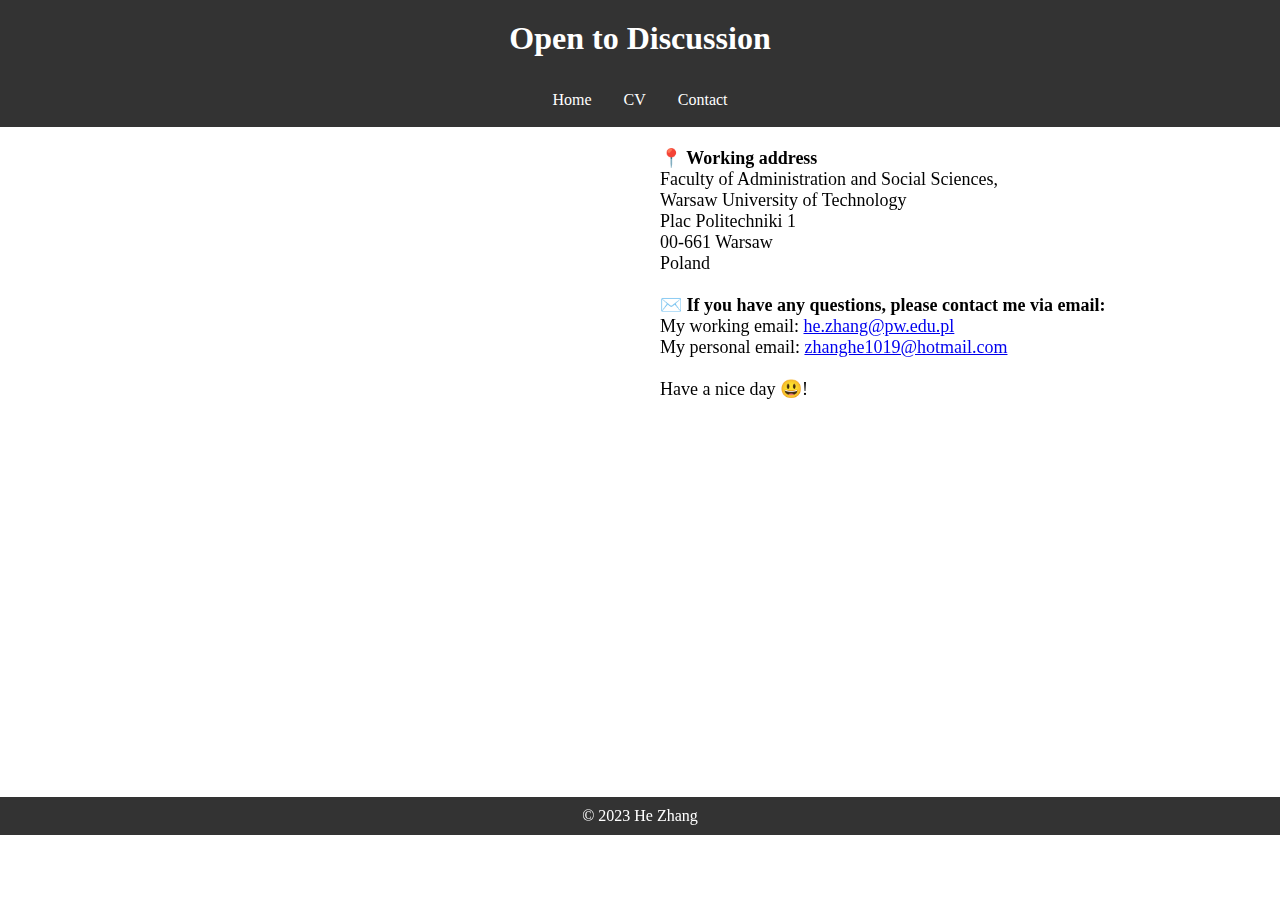
==== contact.html @ 55930e20 "Add files via upload" ====
<!DOCTYPE html>
<html lang="en">
<head>
    <meta charset="UTF-8">
    <meta name="viewport" content="width=device-width, initial-scale=1.0">
    <link rel="stylesheet" href="static/style.css">
    <title>Home - Contact</title>
</head>
<body>
    <header>
        <h1>Open to Discussion</h1>
    </header>

    <nav>
        <ul>
            <li><a href="index.html">Home</a></li>
            <li><a href="cv.html">CV</a></li>
            <li><a href="contact.html">Contact</a></li>
        </ul>
    </nav>

    <main>

    <!-- Other content -->

        <iframe src="https://www.google.com/maps/embed?pb=!1m18!1m12!1m3!1d1222.1105371438575!2d21.005703898394767!3d52.221201199999996!2m3!1f0!2f0!3f0!3m2!1i1024!2i768!4f13.1!3m3!1m2!1s0x471ecce948b6cb17%3A0xcd3fd66f27c93aed!2sWarsaw%20University%20of%20Technology!5e0!3m2!1sen!2spl!4v1701449252977!5m2!1sen!2spl" width="600" height="450" style="border:0;" allowfullscreen="" loading="lazy" referrerpolicy="no-referrer-when-downgrade" class="left-image"></iframe>
        <section>
        <h1 style="font-size: 18px; text-indent: 20px;">📍 Working address</h1>
        <p style="font-size: 18px; text-indent: 20px;">Faculty of Administration and Social Sciences,</p>
        <p style="font-size: 18px; text-indent: 20px;">Warsaw University of Technology</p>
        <p style="font-size: 18px; text-indent: 20px;">Plac Politechniki 1</p>
        <p style="font-size: 18px; text-indent: 20px;">00-661 Warsaw</p>
        <p style="font-size: 18px; text-indent: 20px;">Poland</p>
        </section>
        <section>
        <h1 style="font-size: 18px; text-indent: 20px;">✉️ If you have any questions, please contact me via email:</h1>
        <ul>
         <p style="font-size: 18px; text-indent: 20px;">My working email: <a href="zhanghe:zhanghe1019@hotmail.com">he.zhang@pw.edu.pl</a></p>
         <p style="font-size: 18px; text-indent: 20px;">My personal email: <a href="zhanghe:zhanghe1019@hotmail.com">zhanghe1019@hotmail.com</a></p>
        </ul>
        </section>

        <section>
        <ul>
         <p style="font-size: 18px; text-indent: 20px;"> Have a nice day 😃!</p>
        </ul>
        </section>

    </main>

    <footer>
        <p>&copy; 2023 He Zhang</p>
    </footer>
</body>
</html>
---- static/style.css ----
/* Reset some default browser styles */
body, h1, h2, p, ul {
    margin: 0;
    padding: 0;
}



/* Style the header */
header {
    background-color: #333;
    color: #fff;
    text-align: center;
    padding: 20px;
}

nav {
    text-align: center; /* Center the navigation bar */
    background-color: #333;
}

/* Navigation Bar Styling */
nav ul {
    list-style-type: none;
    margin: 0;
    padding: 0;
    overflow: hidden;
    background-color: #333;
    display: inline-block
}

nav ul li {
    float: left;
}

nav ul li a {
    display: block;
    color: white;
    text-align: center;
    padding: 14px 16px;
    text-decoration: none;
}

nav ul li a:hover {
    background-color: #ddd;
    color: black;
}

/* Style the main content */
main {
    padding: 20px;
    min-height: 70vh; /* 100% of the viewport height */
}

section {
    margin-bottom: 20px;
}

/* Style the footer */
footer {
    background-color: #333;
    color: #fff;
    text-align: center;
    padding: 10px;
}

.last-edited {
            text-align: right;
            font-size: 1em;
	    padding: 10px;
        }


.content{
    font-size: 1.2em; /* Relative to the font size of the parent element */
}

/* In your CSS file (e.g., styles.css) */
.image-style {
    max-width: 80%; /* To ensure the image doesn't exceed its container width */
    height: auto;    /* To maintain the image's aspect ratio */
    display: block;  /* Removes any extra spacing around the image */
    margin: 0 auto;  /* Center-align the image horizontally */
}


.left-image {
    max-width: 50%;
    float: left;
    margin-right: 20px; /* Add some margin to create space between the image and text */
}
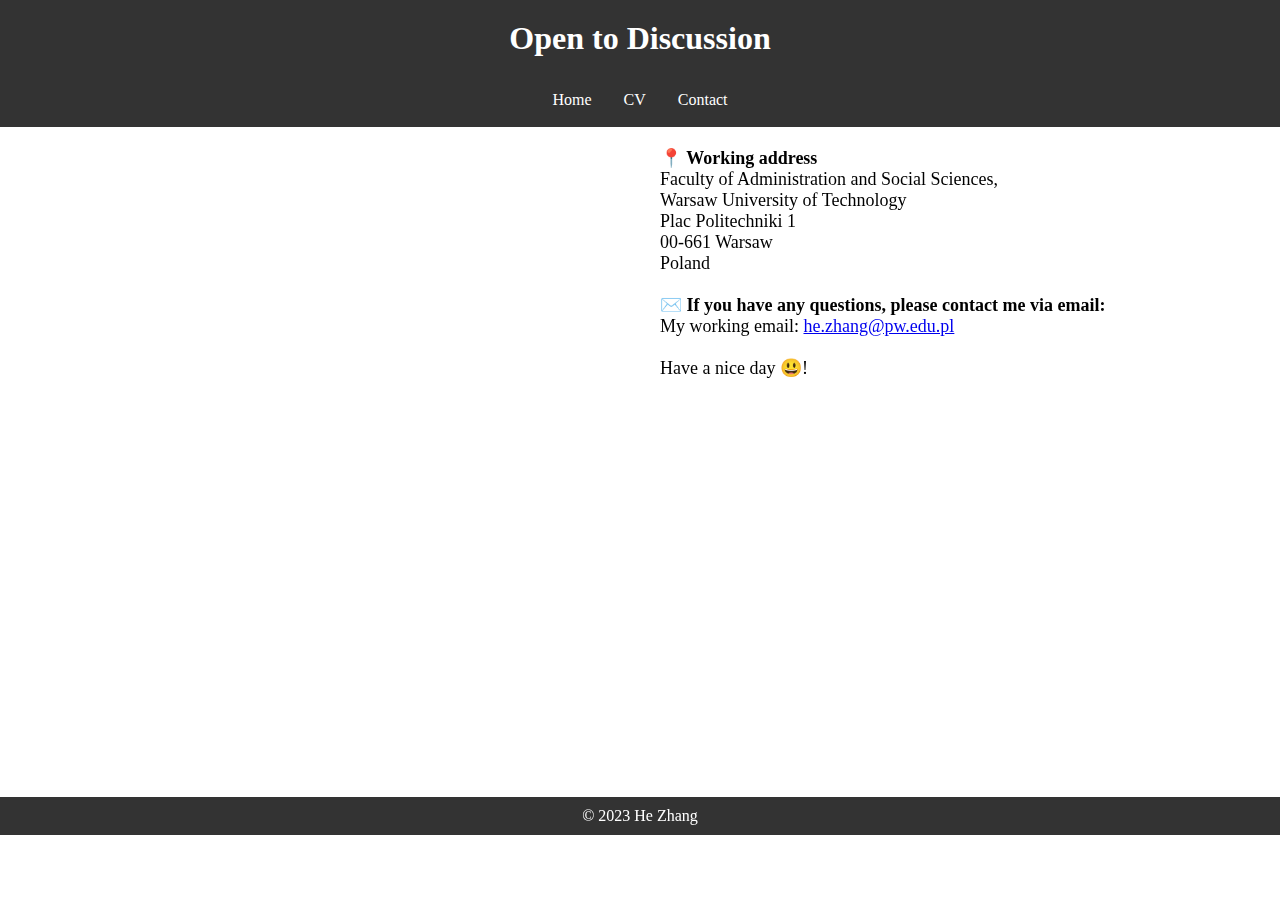
==== commit 8c22bf58: "Update contact.html" ====
--- a/contact.html
+++ b/contact.html
@@ -35,8 +35,7 @@
         <section>
         <h1 style="font-size: 18px; text-indent: 20px;">✉️ If you have any questions, please contact me via email:</h1>
         <ul>
-         <p style="font-size: 18px; text-indent: 20px;">My working email: <a href="zhanghe:zhanghe1019@hotmail.com">he.zhang@pw.edu.pl</a></p>
-         <p style="font-size: 18px; text-indent: 20px;">My personal email: <a href="zhanghe:zhanghe1019@hotmail.com">zhanghe1019@hotmail.com</a></p>
+         <p style="font-size: 18px; text-indent: 20px;">My working email: <a href="he.zhang@pw.edu.pl">he.zhang@pw.edu.pl</a></p>
         </ul>
         </section>
 
